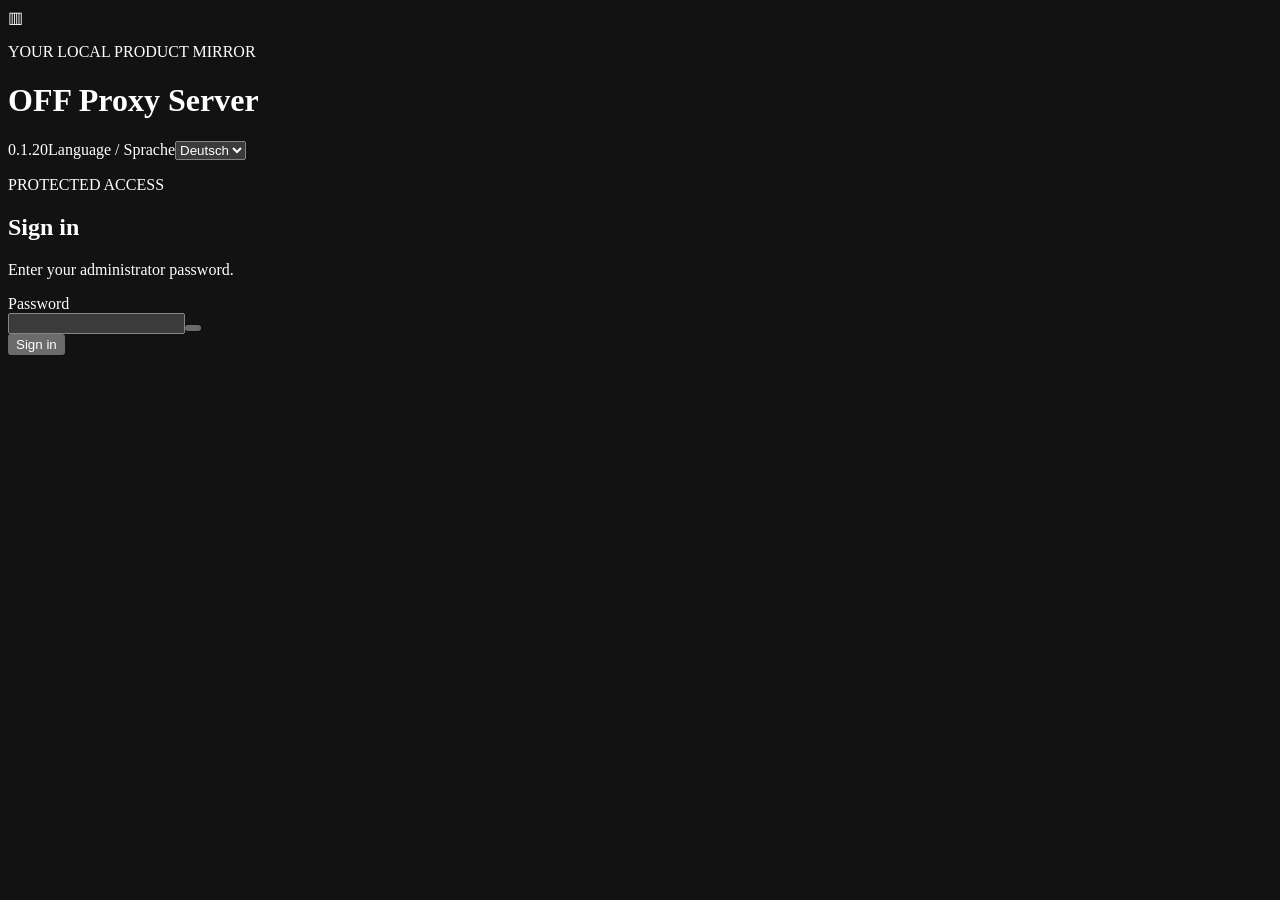
==== server/web/index.html @ 8265626d "Move server files into their own directory in 0.1.20" ====
<!doctype html>
<html lang="en">
<head>
  <meta charset="utf-8">
  <meta name="viewport" content="width=device-width, initial-scale=1">
  <meta name="color-scheme" content="dark">
  <title>OFF Proxy Server</title>
  <link rel="icon" href="data:,">
  <link rel="stylesheet" href="/assets/dashboard.css?v=0.1.20">
  <script defer src="/assets/dashboard.js?v=0.1.20"></script>
</head>
<body>
  <main class="shell">
    <header class="header">
      <div class="brand"><span class="brand-mark" aria-hidden="true">▥</span><div><p class="eyebrow" data-i18n="eyebrow">YOUR LOCAL PRODUCT MIRROR</p><h1>OFF Proxy Server</h1></div></div>
      <div class="header-actions"><button class="secondary" id="logout" type="button" data-i18n="logout" hidden>Sign out</button><span class="version" id="version">0.1.20</span><label class="sr-only" for="language">Language / Sprache</label><select id="language"><option value="de">Deutsch</option><option value="en">English</option></select></div>
    </header>
    <section class="panel login-panel" id="login-panel" aria-labelledby="login-title">
      <p class="eyebrow" data-i18n="protectedAccess">PROTECTED ACCESS</p>
      <h2 id="login-title" data-i18n="loginTitle">Sign in</h2>
      <p class="muted" id="login-help" data-i18n="loginHelp">Enter your administrator password.</p>
      <p class="muted" id="setup-help" data-i18n="setupHelp" hidden></p>
      <code id="setup-command" hidden>off-proxy password</code>
      <form id="login-form" method="post" action="/auth/login">
        <input type="hidden" name="username" value="admin" autocomplete="username">
        <label for="login-password" data-i18n="password">Password</label>
        <div class="secret-field"><input id="login-password" name="password" type="password" autocomplete="current-password" required maxlength="256"><button type="button" class="secondary eye-button" id="login-eye" aria-label="Show password"></button></div>
        <p id="login-error" class="error-message" role="status" hidden></p>
        <button class="primary" type="submit" id="login-submit" data-i18n="login">Sign in</button>
      </form>
    </section>
    <div id="dashboard-content" hidden>
    <section class="overview" aria-label="Overview">
      <div class="stat"><span data-i18n="records">Published records</span><strong id="total-records">—</strong><small data-i18n="recordHint">All available datasets · metadata count</small></div>
      <div class="stat"><span data-i18n="storage">MongoDB storage</span><strong id="storage">—</strong><small data-i18n="storageHint">Data + indexes, including ongoing imports</small></div>
      <div class="stat"><span data-i18n="nextCheck">Next synchronization</span><strong class="stat-date" id="next-check">—</strong><small id="next-check-relative">—</small></div>
      <div class="stat"><span data-i18n="datasets">Available datasets</span><strong id="ready-count">— / 4</strong><small id="overview-state">—</small></div>
    </section>
    <section class="panel activity-panel" aria-labelledby="activity-heading">
      <div class="section-heading"><div><p class="eyebrow" data-i18n="live">LIVE STATUS</p><h2 id="activity-heading" data-i18n="activity">Synchronization</h2></div><span id="connection" class="badge neutral" role="status">—</span></div>
      <p id="activity-text" class="activity-text">—</p>
      <div id="activity-progress" hidden><label class="progress-label" for="job-progress"><span data-i18n="transfer">Download</span><span id="job-percent">—</span></label><progress id="job-progress" max="100"></progress><p class="muted" id="job-detail">—</p></div>
      <p id="sync-status" class="muted" role="status" hidden></p>
      <p id="connection-error" class="error-message" role="status" hidden></p>
    </section>
    <section aria-labelledby="dataset-heading">
      <div class="section-heading dataset-heading"><h2 id="dataset-heading" data-i18n="datasetHeading">Your datasets</h2><div class="control-actions"><button class="secondary" id="refresh" type="button" data-i18n="refresh">Refresh display</button><button class="primary" id="sync" type="button" disabled data-i18n="syncNow">Synchronize now</button><button class="secondary" id="access" type="button" disabled data-i18n="access">Access &amp; API</button><button class="secondary" id="components" type="button" disabled data-i18n="components">Components</button><button class="secondary" id="settings" type="button" disabled data-i18n="settings">Settings</button></div></div>
      <p id="control-message" role="status" hidden></p>
      <p id="components-dashboard-state" class="component-feedback" role="status" hidden></p>
      <div id="dataset-grid" class="dataset-grid"></div>
    </section>
    <section class="panel lookup-panel" aria-labelledby="lookup-heading">
      <div class="section-heading"><div><p class="eyebrow" data-i18n="lookupEyebrow">LOCAL LOOKUP</p><h2 id="lookup-heading" data-i18n="lookup">Find a product</h2></div></div>
      <p class="muted" data-i18n="lookupHint">Search by EAN across all four datasets. Leading zeros are preserved. No data is changed.</p>
      <form id="lookup-form">
        <div><label for="ean" data-i18n="eanLabel">EAN / barcode</label><input id="ean" name="ean" type="text" inputmode="numeric" autocomplete="off" maxlength="256" pattern="[0-9]+" required placeholder="4062139025398"></div>
        <div><label for="lookup-type" data-i18n="scope">Dataset</label><select id="lookup-type"><option value="all" data-i18n="all">All datasets</option><option value="food" data-i18n="food">Food</option><option value="beauty" data-i18n="beauty">Beauty</option><option value="petfood" data-i18n="petfood">Pet food</option><option value="product" data-i18n="product">Other products</option></select></div>
        <button class="primary" id="lookup-button" type="submit" data-i18n="search">Search</button>
      </form>
      <p id="lookup-message" role="status" aria-live="polite" hidden></p>
      <article id="lookup-result" class="product-result" hidden>
        <img id="product-image" alt="" loading="lazy" referrerpolicy="no-referrer" hidden>
        <div class="product-copy"><span class="eyebrow" id="lookup-source"></span><h3 id="product-name"></h3><dl><div><dt data-i18n="eanLabel">EAN / barcode</dt><dd id="product-code"></dd></div><div><dt data-i18n="brand">Brand</dt><dd id="product-brand"></dd></div><div><dt data-i18n="quantity">Package quantity</dt><dd id="product-quantity"></dd></div></dl><p class="muted" id="product-time"></p></div>
      </article>
    </section>
    <footer><span>Open Food Facts contributors · ODbL-1.0</span><span id="updated">—</span></footer>
    </div>
    <noscript>JavaScript is required for the dashboard. / Für die Oberfläche ist JavaScript erforderlich.</noscript>
  </main>
  <dialog id="access-dialog" aria-labelledby="access-title">
    <form id="access-form" class="dialog-content">
      <header class="dialog-header"><div><h2 id="access-title" data-i18n="access">Access &amp; API</h2><p data-i18n="accessHelp"></p></div><button type="button" class="dialog-close" data-close="access-dialog" aria-label="Close">×</button></header>
      <div class="dialog-body">
        <section class="setting-group">
          <label for="session-duration" data-i18n="sessionDuration"></label>
          <select id="session-duration"><option value="30" data-i18n="session30"></option><option value="480" data-i18n="session480"></option><option value="0" data-i18n="sessionNever"></option><option value="custom" data-i18n="sessionCustom"></option></select>
          <label for="idle-minutes" id="idle-label" data-i18n="idleMinutes" hidden></label><input type="number" id="idle-minutes" min="1" max="525600" step="1" hidden>
          <p class="muted" data-i18n="sessionHelp"></p>
          <button type="button" id="logout-all" class="secondary" data-i18n="logoutAll"></button>
        </section>
        <section class="setting-group">
          <label class="check-row"><input type="checkbox" id="api-required"><span data-i18n="apiRequired"></span></label>
          <p class="muted" data-i18n="apiPolicyHelp"></p>
          <label class="check-row" id="public-api-consent" hidden><input type="checkbox" id="confirm-public-api"><span data-i18n="publicApiConsent"></span></label>
        </section>
        <section class="setting-group">
          <label for="api-key" data-i18n="apiKey"></label>
          <div class="secret-field"><input id="api-key" type="password" autocomplete="off" spellcheck="false" minlength="24" maxlength="256"><button type="button" id="api-eye" class="secondary eye-button" aria-label="Show API key"></button><button type="button" id="api-copy" class="secondary" data-i18n="copy"></button></div>
          <p class="muted" data-i18n="keyHelp"></p>
          <button type="button" id="api-generate" class="secondary" data-i18n="generate"></button>
          <label class="check-row" id="key-change-consent" hidden><input type="checkbox" id="confirm-key-change"><span data-i18n="keyChangeConsent"></span></label>
        </section>
        <section class="setting-group">
          <h3 data-i18n="changePassword"></h3>
          <label for="current-password" data-i18n="currentPassword"></label><input type="password" id="current-password" autocomplete="current-password" maxlength="256">
          <label for="new-password" data-i18n="newPassword"></label><input type="password" id="new-password" autocomplete="new-password" minlength="8" maxlength="256">
          <label for="repeat-password" data-i18n="repeatPassword"></label><input type="password" id="repeat-password" autocomplete="new-password" minlength="8" maxlength="256">
          <p class="muted" data-i18n="passwordHelp"></p><button type="button" id="password-save" class="secondary" data-i18n="changePassword"></button>
        </section>
        <p id="access-message" role="status" hidden></p>
      </div>
      <footer class="dialog-footer control-actions"><button type="button" class="secondary" data-close="access-dialog" data-i18n="cancel">Cancel</button><button type="submit" id="access-save" class="primary" data-i18n="save">Save</button></footer>
    </form>
  </dialog>
  <dialog id="settings-dialog" aria-labelledby="settings-title">
    <form id="settings-form" class="dialog-content">
      <header class="dialog-header"><div><h2 id="settings-title" data-i18n="settings">Settings</h2><p data-i18n="settingsIntro"></p></div><button type="button" class="dialog-close" data-close="settings-dialog" aria-label="Close">×</button></header>
      <div class="dialog-body">
        <section class="setting-group">
          <label for="gap-policy" data-i18n="gapPolicy">When delta coverage is incomplete</label>
          <select id="gap-policy" aria-describedby="gap-help"><option value="continue" data-i18n="gapContinue">Apply available deltas</option><option value="pause" data-i18n="gapPause">Pause the affected dataset</option></select>
          <p class="muted" id="gap-help" data-i18n="gapHelp"></p>
        </section>
        <section class="setting-group">
          <label for="full-policy" data-i18n="fullPolicy">Full imports</label>
          <select id="full-policy" aria-describedby="policy-help"><option value="confirm" data-i18n="fullConfirm">Only after confirmation</option><option value="automatic" data-i18n="fullAutomatic">Allow automatic full imports</option></select>
          <p class="muted" id="policy-help" data-i18n="policyHelp"></p>
          <label class="check-row" id="auto-confirm-row" hidden><input id="auto-confirm" type="checkbox"><span data-i18n="autoConsent"></span></label>
        </section>
        <section class="setting-group">
          <label for="full-days" data-i18n="fullInterval">Regular full refresh interval in days (0 = disabled)</label>
          <input id="full-days" type="number" min="0" max="3650" step="1" required aria-describedby="interval-help">
          <p class="muted" id="interval-help" data-i18n="fullHelp"></p>
        </section>
        <p id="settings-error" class="error-message" role="status" hidden></p>
      </div>
      <footer class="dialog-footer control-actions"><button class="secondary" type="button" id="settings-cancel" data-i18n="cancel">Cancel</button><button class="primary" id="settings-save" type="submit" data-i18n="save">Save</button></footer>
    </form>
  </dialog>
  <dialog id="full-dialog" aria-labelledby="full-title">
    <div class="dialog-content">
      <header class="dialog-header"><div><h2 id="full-title" data-i18n="fullTitle">Confirm full import</h2><p data-i18n="fullIntro"></p></div><button type="button" class="dialog-close" data-close="full-dialog" aria-label="Close">×</button></header>
      <div class="dialog-body">
        <p id="full-dataset" class="import-dataset"></p>
        <ol class="import-steps">
          <li><strong data-i18n="importDownload"></strong><p data-i18n="importDownloadHelp"></p></li>
          <li><strong data-i18n="importVerify"></strong><p data-i18n="importVerifyHelp"></p></li>
          <li><strong data-i18n="importSwitch"></strong><p data-i18n="importSwitchHelp"></p></li>
        </ol>
        <aside class="import-notice"><span aria-hidden="true">!</span><p data-i18n="fullWarning"></p></aside>
        <p id="full-error" class="error-message" role="status" hidden></p>
      </div>
      <footer class="dialog-footer control-actions"><button class="secondary" id="full-cancel" type="button" data-i18n="cancel">Cancel</button><button class="primary" id="full-start" type="button" data-i18n="fullStart">Start full import</button></footer>
    </div>
  </dialog>
  <dialog id="sync-dialog" class="control-dialog" aria-labelledby="sync-title">
    <div class="dialog-content">
      <header class="dialog-header"><h2 id="sync-title" data-i18n="syncTitle">Confirm data synchronization</h2><button class="secondary dialog-close" type="button" data-close="sync-dialog" aria-label="Close">×</button></header>
      <div class="dialog-body"><p data-i18n="syncExplain"></p><p id="sync-error" class="error-message" role="status" data-i18n="controlError" hidden></p></div>
      <footer class="dialog-footer control-actions"><button class="secondary" type="button" data-close="sync-dialog" data-i18n="cancel" autofocus>Cancel</button><button class="primary" id="sync-start" type="button" data-i18n="syncStart">Start synchronization</button></footer>
    </div>
  </dialog>
  <dialog id="components-dialog" class="control-dialog" aria-labelledby="components-title">
    <div class="dialog-content">
      <header class="dialog-header"><div><p class="eyebrow" data-i18n="manualOnly">MANUAL UPDATES ONLY</p><h2 id="components-title" data-i18n="componentsTitle">Program &amp; components</h2></div><button class="secondary dialog-close" type="button" data-close="components-dialog" aria-label="Close">×</button></header>
      <div class="dialog-body">
        <section class="program-release" aria-labelledby="program-title">
          <h3 id="program-title" data-i18n="programTitle">Program updates</h3>
          <p class="muted" data-i18n="programHelp"></p>
          <div class="program-controls">
            <div><label for="program-channel" data-i18n="programChannel">Release channel</label><select id="program-channel"><option value="stable" data-i18n="programStable">Stable</option><option value="beta" data-i18n="programBeta">Beta</option></select></div>
            <button class="secondary" id="program-check" type="button" data-i18n="programCheck">Check for releases</button>
          </div>
          <p class="muted" id="program-installed"></p>
          <p id="program-check-result" class="component-feedback" role="status" hidden></p>
          <div class="program-notes" id="program-notes" hidden><h4 id="program-version"></h4><p id="program-note-text"></p><a id="program-release-link" target="_blank" rel="noopener noreferrer" data-i18n="programReleaseLink">View release on GitHub</a></div>
          <p id="program-state" class="component-feedback" role="status" hidden></p>
          <button class="primary" id="program-update" type="button" data-i18n="programInstall" hidden>Install release…</button>
        </section>
        <h3 data-i18n="components">Components</h3>
        <p class="muted" data-i18n="componentsHelp">Checks do not install anything. Updates start only after your confirmation.</p>
        <p id="components-agent" class="error-message" hidden data-i18n="component_agent_unavailable">The host service is unavailable. Install it with off-proxy host-agent install.</p>
        <div id="components-rows" class="components-rows"></div>
        <div class="components-check-row"><p class="muted" id="components-checked"></p><button class="secondary" id="components-check" type="button" data-i18n="componentsCheck">Check for updates</button></div>
        <div class="components-maintenance">
          <p id="components-state" class="component-feedback" role="status" hidden></p>
          <button class="primary" id="components-update" type="button" data-i18n="componentsUpdate">Update components…</button>
        </div>
        <section class="components-maintenance"><button class="secondary" id="components-reinstall" type="button" data-i18n="componentsReinstall">Reinstall components…</button><p class="muted" data-i18n="componentsReinstallHelp"></p></section>
      </div>
    </div>
  </dialog>
  <dialog id="components-confirm" class="control-dialog" aria-labelledby="components-confirm-title">
    <div class="dialog-content">
      <header class="dialog-header"><h2 id="components-confirm-title">Confirm component update</h2><button class="secondary dialog-close" type="button" data-close="components-confirm" aria-label="Close">×</button></header>
      <div class="dialog-body"><p id="components-confirm-text">Refresh Python/Linux, Gunicorn 27.x and MongoDB 8.0.x. Services restart briefly. Your data, settings and keys are retained. No full import is requested.</p><p class="muted" id="components-scope" data-i18n="componentsScope">Host Debian, Docker, reverse proxy and application code are not updated by this action.</p></div>
      <footer class="dialog-footer control-actions"><button class="secondary" type="button" data-close="components-confirm" data-i18n="cancel">Cancel</button><button class="primary" id="components-start" type="button">Start update now</button></footer>
    </div>
  </dialog>
</body>
</html>
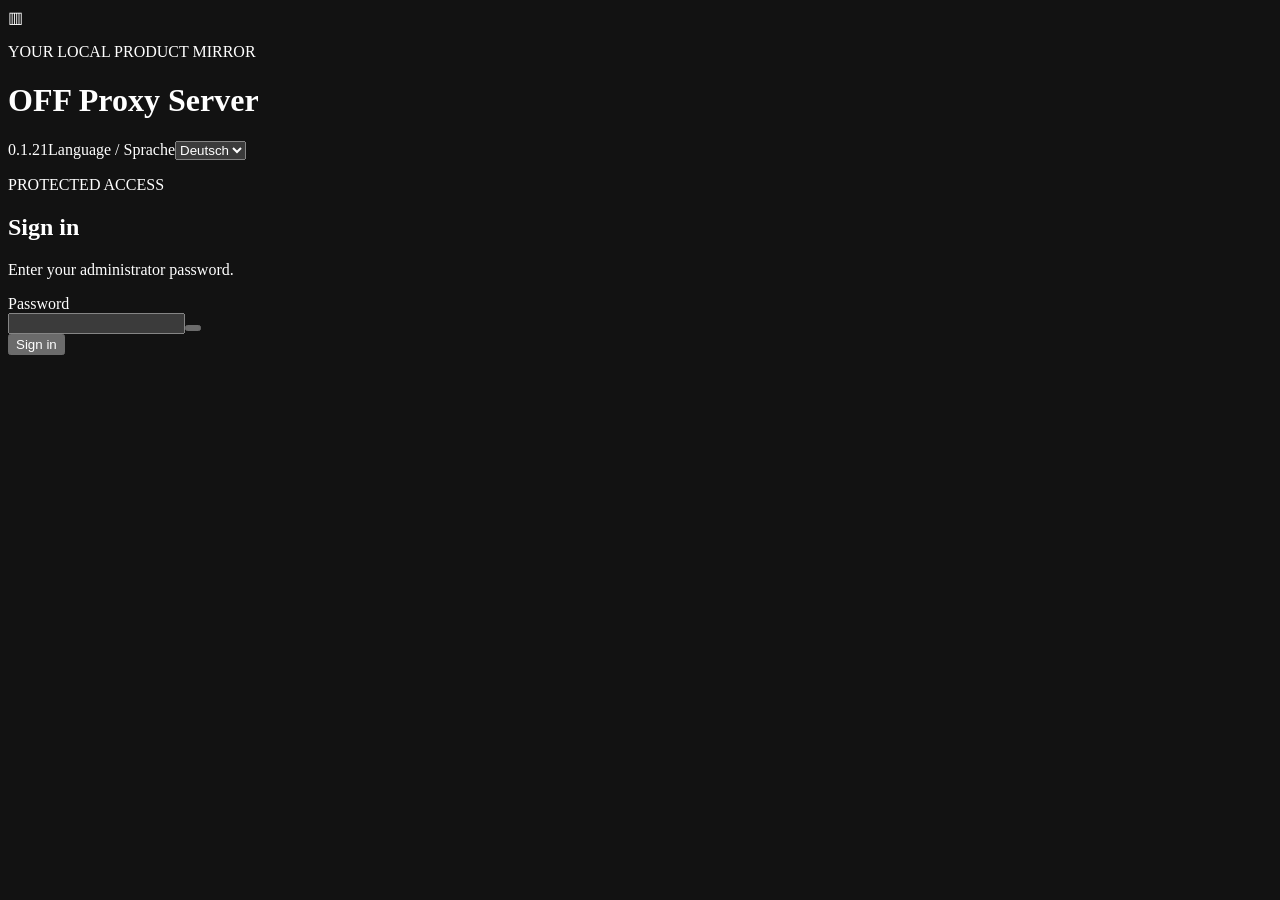
==== commit 23b2a948: "Prepare stable install and concise bilingual documentation" ====
--- a/server/web/index.html
+++ b/server/web/index.html
@@ -6,14 +6,14 @@
   <meta name="color-scheme" content="dark">
   <title>OFF Proxy Server</title>
   <link rel="icon" href="data:,">
-  <link rel="stylesheet" href="/assets/dashboard.css?v=0.1.20">
-  <script defer src="/assets/dashboard.js?v=0.1.20"></script>
+  <link rel="stylesheet" href="/assets/dashboard.css?v=0.1.21">
+  <script defer src="/assets/dashboard.js?v=0.1.21"></script>
 </head>
 <body>
   <main class="shell">
     <header class="header">
       <div class="brand"><span class="brand-mark" aria-hidden="true">▥</span><div><p class="eyebrow" data-i18n="eyebrow">YOUR LOCAL PRODUCT MIRROR</p><h1>OFF Proxy Server</h1></div></div>
-      <div class="header-actions"><button class="secondary" id="logout" type="button" data-i18n="logout" hidden>Sign out</button><span class="version" id="version">0.1.20</span><label class="sr-only" for="language">Language / Sprache</label><select id="language"><option value="de">Deutsch</option><option value="en">English</option></select></div>
+      <div class="header-actions"><button class="secondary" id="logout" type="button" data-i18n="logout" hidden>Sign out</button><span class="version" id="version">0.1.21</span><label class="sr-only" for="language">Language / Sprache</label><select id="language"><option value="de">Deutsch</option><option value="en">English</option></select></div>
     </header>
     <section class="panel login-panel" id="login-panel" aria-labelledby="login-title">
       <p class="eyebrow" data-i18n="protectedAccess">PROTECTED ACCESS</p>
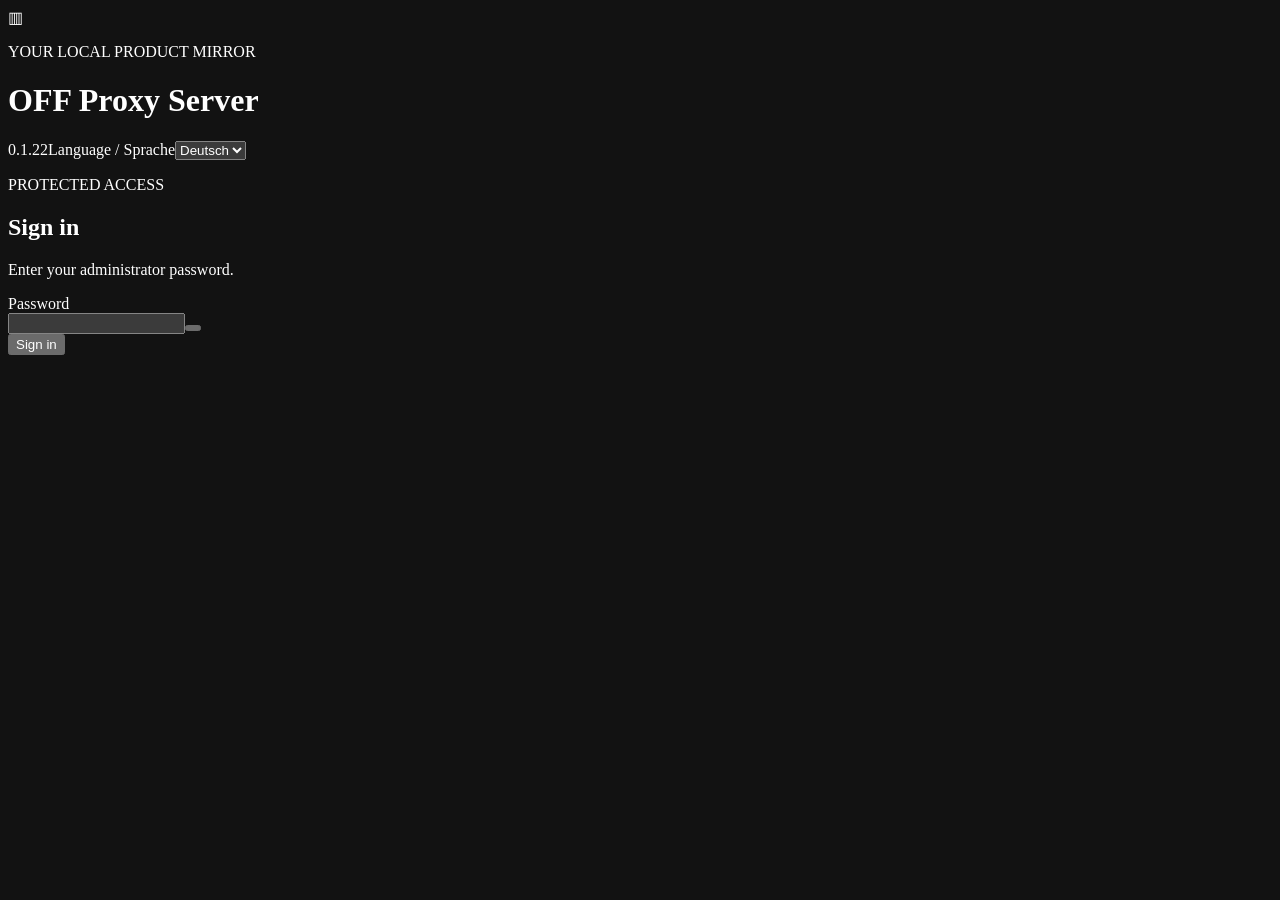
==== commit 88eaf9dd: "Configure dashboard and API addresses from the installer and CLI" ====
--- a/server/web/index.html
+++ b/server/web/index.html
@@ -6,14 +6,14 @@
   <meta name="color-scheme" content="dark">
   <title>OFF Proxy Server</title>
   <link rel="icon" href="data:,">
-  <link rel="stylesheet" href="/assets/dashboard.css?v=0.1.21">
-  <script defer src="/assets/dashboard.js?v=0.1.21"></script>
+  <link rel="stylesheet" href="/assets/dashboard.css?v=0.1.22">
+  <script defer src="/assets/dashboard.js?v=0.1.22"></script>
 </head>
 <body>
   <main class="shell">
     <header class="header">
       <div class="brand"><span class="brand-mark" aria-hidden="true">▥</span><div><p class="eyebrow" data-i18n="eyebrow">YOUR LOCAL PRODUCT MIRROR</p><h1>OFF Proxy Server</h1></div></div>
-      <div class="header-actions"><button class="secondary" id="logout" type="button" data-i18n="logout" hidden>Sign out</button><span class="version" id="version">0.1.21</span><label class="sr-only" for="language">Language / Sprache</label><select id="language"><option value="de">Deutsch</option><option value="en">English</option></select></div>
+      <div class="header-actions"><button class="secondary" id="logout" type="button" data-i18n="logout" hidden>Sign out</button><span class="version" id="version">0.1.22</span><label class="sr-only" for="language">Language / Sprache</label><select id="language"><option value="de">Deutsch</option><option value="en">English</option></select></div>
     </header>
     <section class="panel login-panel" id="login-panel" aria-labelledby="login-title">
       <p class="eyebrow" data-i18n="protectedAccess">PROTECTED ACCESS</p>
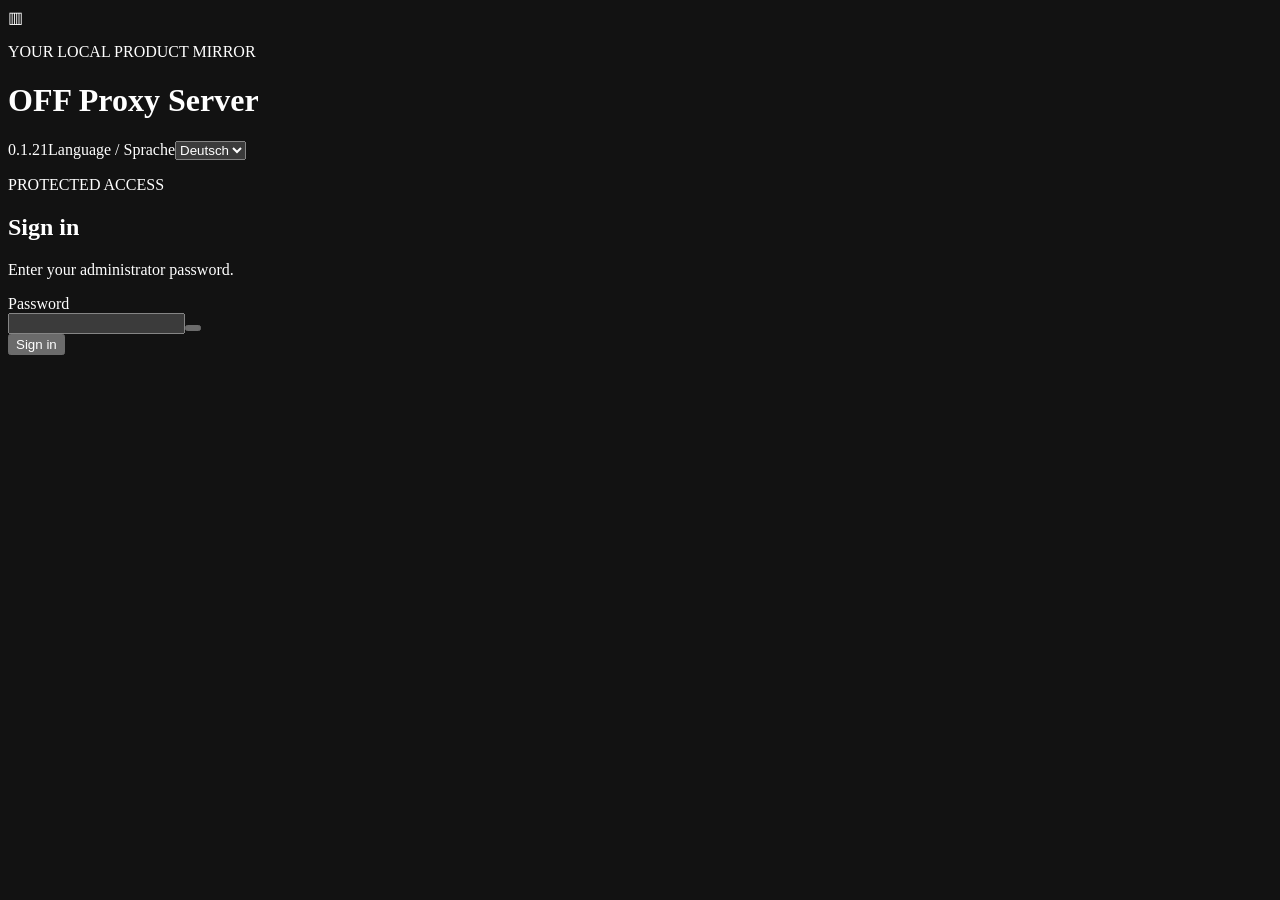
==== commit 8e12734a: "Revert dashboard and API address configuration on main" ====
--- a/server/web/index.html
+++ b/server/web/index.html
@@ -6,14 +6,14 @@
   <meta name="color-scheme" content="dark">
   <title>OFF Proxy Server</title>
   <link rel="icon" href="data:,">
-  <link rel="stylesheet" href="/assets/dashboard.css?v=0.1.22">
-  <script defer src="/assets/dashboard.js?v=0.1.22"></script>
+  <link rel="stylesheet" href="/assets/dashboard.css?v=0.1.21">
+  <script defer src="/assets/dashboard.js?v=0.1.21"></script>
 </head>
 <body>
   <main class="shell">
     <header class="header">
       <div class="brand"><span class="brand-mark" aria-hidden="true">▥</span><div><p class="eyebrow" data-i18n="eyebrow">YOUR LOCAL PRODUCT MIRROR</p><h1>OFF Proxy Server</h1></div></div>
-      <div class="header-actions"><button class="secondary" id="logout" type="button" data-i18n="logout" hidden>Sign out</button><span class="version" id="version">0.1.22</span><label class="sr-only" for="language">Language / Sprache</label><select id="language"><option value="de">Deutsch</option><option value="en">English</option></select></div>
+      <div class="header-actions"><button class="secondary" id="logout" type="button" data-i18n="logout" hidden>Sign out</button><span class="version" id="version">0.1.21</span><label class="sr-only" for="language">Language / Sprache</label><select id="language"><option value="de">Deutsch</option><option value="en">English</option></select></div>
     </header>
     <section class="panel login-panel" id="login-panel" aria-labelledby="login-title">
       <p class="eyebrow" data-i18n="protectedAccess">PROTECTED ACCESS</p>
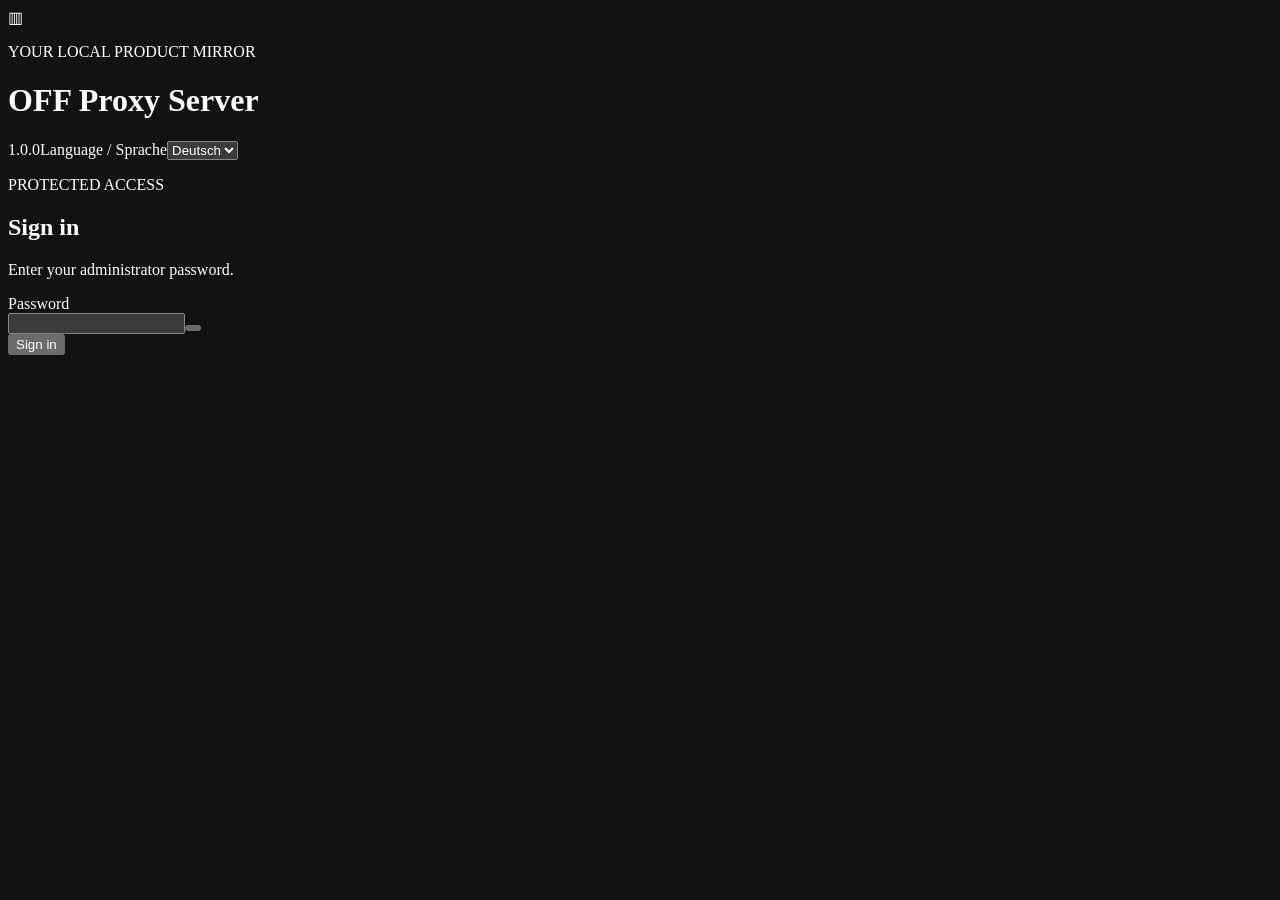
==== commit 51529696: "Release OFF Proxy Server 1.0.0" ====
--- a/server/web/index.html
+++ b/server/web/index.html
@@ -6,14 +6,14 @@
   <meta name="color-scheme" content="dark">
   <title>OFF Proxy Server</title>
   <link rel="icon" href="data:,">
-  <link rel="stylesheet" href="/assets/dashboard.css?v=0.1.21">
-  <script defer src="/assets/dashboard.js?v=0.1.21"></script>
+  <link rel="stylesheet" href="/assets/dashboard.css?v=1.0.0">
+  <script defer src="/assets/dashboard.js?v=1.0.0"></script>
 </head>
 <body>
   <main class="shell">
     <header class="header">
       <div class="brand"><span class="brand-mark" aria-hidden="true">▥</span><div><p class="eyebrow" data-i18n="eyebrow">YOUR LOCAL PRODUCT MIRROR</p><h1>OFF Proxy Server</h1></div></div>
-      <div class="header-actions"><button class="secondary" id="logout" type="button" data-i18n="logout" hidden>Sign out</button><span class="version" id="version">0.1.21</span><label class="sr-only" for="language">Language / Sprache</label><select id="language"><option value="de">Deutsch</option><option value="en">English</option></select></div>
+      <div class="header-actions"><button class="secondary" id="logout" type="button" data-i18n="logout" hidden>Sign out</button><span class="version" id="version">1.0.0</span><label class="sr-only" for="language">Language / Sprache</label><select id="language"><option value="de">Deutsch</option><option value="en">English</option></select></div>
     </header>
     <section class="panel login-panel" id="login-panel" aria-labelledby="login-title">
       <p class="eyebrow" data-i18n="protectedAccess">PROTECTED ACCESS</p>
